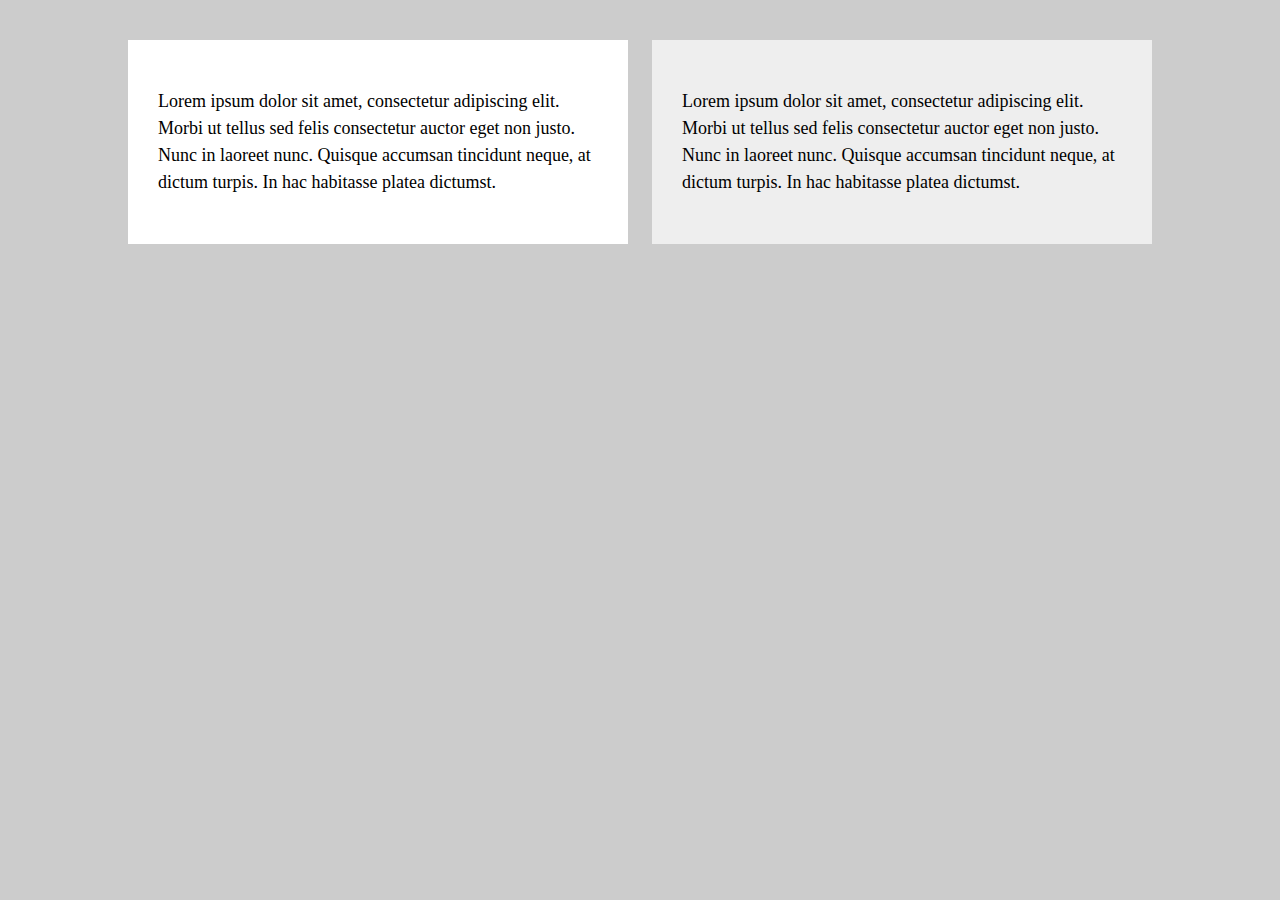
==== Portfolio.html @ f9a4d370 "initial commit" ====
<!doctype html>
<html lang="en-us">

<head>

 <meta charset="UTF-8">
 <meta name="viewport" content="width=device-width, initial-scale=1.0">

 <title>HTML</title>

 <link rel="stylesheet" type="text/css" href="reset.css">
  <link rel="stylesheet" type="text/css" href="style.css">

</head>

<body>

 <div class="wrapper">

   <section id="main-content">
      <p>Lorem ipsum dolor sit amet, consectetur adipiscing elit. Morbi ut tellus sed felis consectetur auctor eget non justo. Nunc in laoreet nunc. Quisque accumsan tincidunt neque, at dictum turpis. In hac habitasse platea dictumst. </p>
    </section>

   <section id="sidebar">
      <p>Lorem ipsum dolor sit amet, consectetur adipiscing elit. Morbi ut tellus sed felis consectetur auctor eget non justo. Nunc in laoreet nunc. Quisque accumsan tincidunt neque, at dictum turpis. In hac habitasse platea dictumst. </p>
    </section>

 </div>

</body>

</html>
---- style.css ----
/**
 * Media Query Demo (note the commented rules)
 **/

* {
  box-sizing: border-box;
}

/*
  The background color will be #ccc
  at browser widths above 768px
*/
body {
  /* Typography */
  font-size: 18px;
  line-height: 27px;

  /* Visual */
  background-color: #ccc;
}

/*
  The width of the wrapper will be 1024px
  at browser widths above 768px
*/
.wrapper {
  /* Box-model */
  width: 1024px;

  /* Positioning */
  margin: 40px auto;
}

#main-content,
#sidebar {
  /* Box-model */
  width: 500px;
  padding: 30px;
}

#main-content {
  /* Positioning */
  float: left;

  /* Visual */
  background: #fff;
}

#sidebar {
  /* Positioning */
  float: right;

  /* Visual */
  background: #eee;
}

/*
  These rules take effect when the browser's width
  is either 768px or less.
*/

@media screen and (max-width: 980px) {
  /* The body's bg color will be #333 */
  body {
    background-color: darkblue;
    color: #fff;
  }

  /* The wrapper's width will be 600px */
  .wrapper {
    width: 600px;
  }
}
@media screen and (max-width: 768px) {
  /* The body's bg color will be #333 */
  body {
    background-color: darkgreen;
    color: #fff;
  }

  /* The wrapper's width will be 600px */
  .wrapper {
    width: 600px;
  }
}
@media screen and (max-width: 640px) {
  /* The body's bg color will be #333 */
  body {
    background-color: black;
    color: #fff;
  }

  /* The wrapper's width will be 600px */
  .wrapper {
    width: 600px;
  }
}
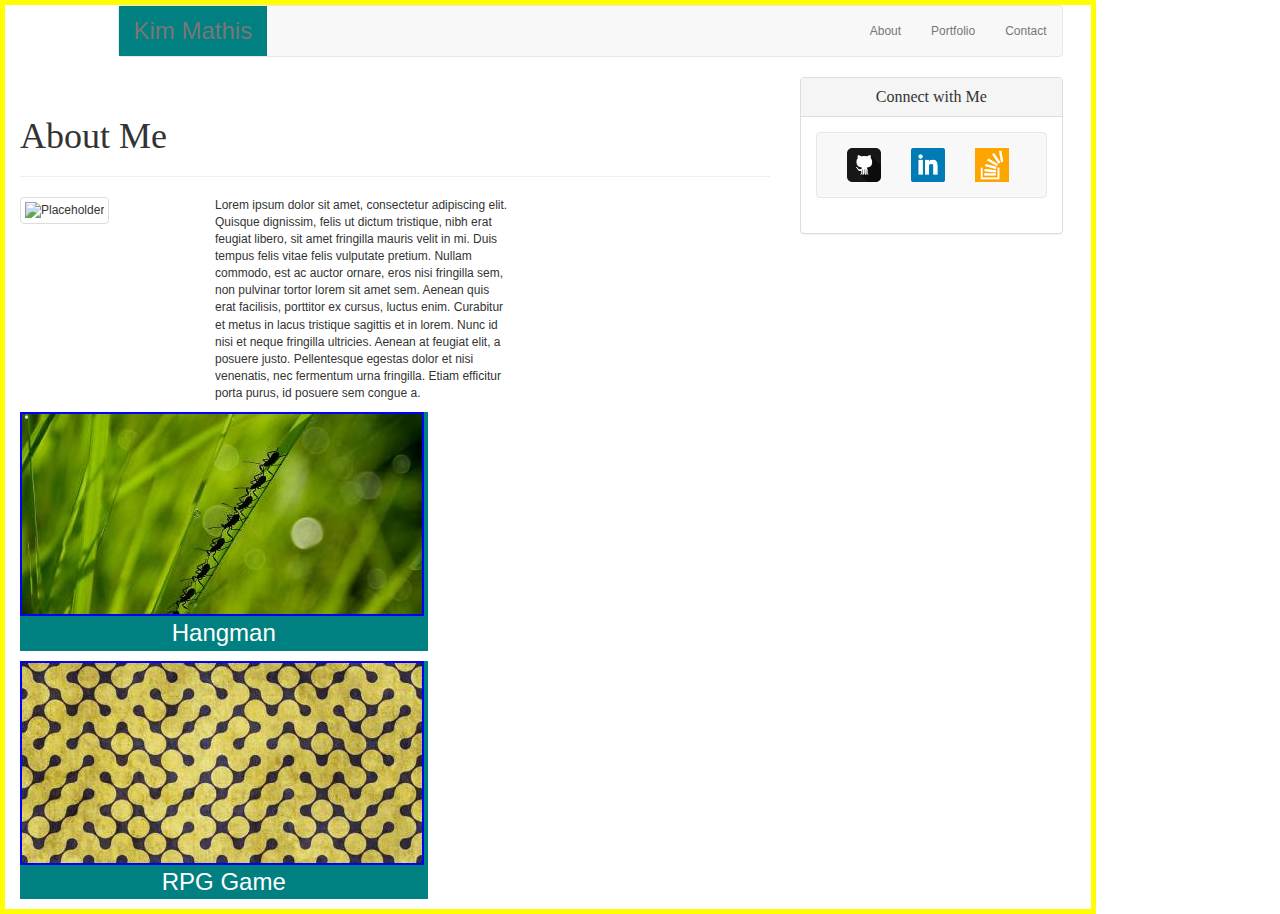
==== commit 1ffc8d11: "used bootstrap for portfolio.html" ====
--- a/Portfolio.html
+++ b/Portfolio.html
@@ -1,35 +1,88 @@
-<!doctype html>
+<!DOCTYPE html>
 <html lang="en-us">
-
 <head>
-
- <meta charset="UTF-8">
- <meta name="viewport" content="width=device-width, initial-scale=1.0">
-
- <title>HTML</title>
-
- <link rel="stylesheet" type="text/css" href="reset.css">
-  <link rel="stylesheet" type="text/css" href="style.css">
-
+  <meta charset="UTF-8">
+  <title>Bootstrap port</title>
+  <!-- Bootstrap CDN -->
+  <link rel="stylesheet" href="https://maxcdn.bootstrapcdn.com/bootstrap/3.3.6/css/bootstrap.min.css">
+  <link rel="stylesheet" type="text/css" href="assets/css/style.css">
 </head>
-
 <body>
-
- <div class="wrapper">
-
-   <section id="main-content">
-      <p>Lorem ipsum dolor sit amet, consectetur adipiscing elit. Morbi ut tellus sed felis consectetur auctor eget non justo. Nunc in laoreet nunc. Quisque accumsan tincidunt neque, at dictum turpis. In hac habitasse platea dictumst. </p>
-    </section>
-
-   <section id="sidebar">
-      <p>Lorem ipsum dolor sit amet, consectetur adipiscing elit. Morbi ut tellus sed felis consectetur auctor eget non justo. Nunc in laoreet nunc. Quisque accumsan tincidunt neque, at dictum turpis. In hac habitasse platea dictumst. </p>
-    </section>
-
- </div>
-
+    
+  <!-- Creates the Overall Grid -->
+  <div class="container">
+    <!-- Row 1 -->
+    <div class="row">
+      <div class="col-lg-offset-1 col-lg-10">
+         <nav class="navbar navbar-default">
+           <div class="container-fluid">    
+           <div class="navbar-header">
+              <a class="navbar-brand" href="#">Kim Mathis</a>
+           </div>      
+           <ul class="nav navbar-nav navbar-right">
+              <li><a href="Index.html">About</a></li>
+              <li><a href="Portfolio.html">Portfolio</a></li>
+              <li><a href="Contact.html">Contact</a></li>
+           </ul>          
+       </div><!-- /.container-fluid -->
+       </nav>
+      </div>
+    </div>
+    <!-- Row 2 -->
+    <div class="row">      
+      <div class="col-lg-8">
+        <div class="page-header">
+          <h1>About Me</h1>
+        </div>
+        <div class="row">
+          <div class="col-lg-3">
+            <img src="http://placehold.it/300x300" alt="Placeholder" class="img-thumbnail">
+          </div>
+          <div class="col-lg-5">
+            <p>
+              Lorem ipsum dolor sit amet, consectetur adipiscing elit. Quisque dignissim, felis ut dictum tristique, nibh erat feugiat libero, sit amet fringilla mauris velit in mi. Duis tempus felis vitae felis vulputate pretium. Nullam commodo, est ac auctor ornare,
+              eros nisi fringilla sem, non pulvinar tortor lorem sit amet sem. Aenean quis erat facilisis, porttitor ex cursus, luctus enim. Curabitur et metus in lacus tristique sagittis et in lorem. Nunc id nisi et neque fringilla ultricies. Aenean
+              at feugiat elit, a posuere justo. Pellentesque egestas dolor et nisi venenatis, nec fermentum urna fringilla. Etiam efficitur porta purus, id posuere sem congue a.
+            </p>
+          </div>
+        </div>
+      </div>
+      <div class="col-lg-3">
+        <div class="panel panel-default">
+          <div class="panel-heading">
+            <h3 class="panel-title">Connect with Me</h3>
+          </div>
+          <div class="panel-body">
+              <nav class="navbar navbar-default">
+                <div class="container-fluid">       
+                  <ul class="nav navbar-nav navbar-right">
+                     <li class="cme"><a href="https://stackoverflow.com/users/8169398/kim?tab=profile"><img class="tiny" src="assets/images/github2-128.png" alt="StackOverflow"></a></li>
+                     <li class="cme"><a href="www.linkedin.com/in/kdmathis"><img class="tiny" src="assets/images/square-linkedin-128.png" alt="LinkedIn"></a></li>
+                     <li class="cme"><a href="https://github.com/settings/profile"><img class="tiny" src="assets/images/stackoverflow.png" alt="GitHub"></a></li>   
+                  </ul>    
+                </div><!-- /.container-fluid -->
+              </nav>               
+          </div> <!-- panel body   -->        
+        </div>  <!-- "panel panel-default" -->
+      </div>
+  <!--    <div class="col-sm-3">
+        <p>Lorem ipsum dolor sit amet, consectetur adipisicing elit. Dolores ratione sint ex porro excepturi non dolorum, ullam ea quae vel earum, soluta obcaecati natus. Eligendi iusto accusantium mollitia debitis assumenda!</p>
+      </div>  -->
+    </div>
+    <!-- Row 3 -->
+    <div class="row">
+      <div class="col-lg-2">
+        <img id="pic1" src="assets/images/lorempixel2.jpg">
+        <p id="hangman">Hangman</p>
+      </div>      
+    </div>
+    <!-- Row 4 -->
+    <div class="row">
+      <div class="col-lg-2">
+        <img id="pic1" src="assets/images/lorempixel4.jpg">
+        <p id="hangman">RPG Game</p>
+      </div>   
+    </div>
+  </div>
 </body>
-
-</html>
-
-
-
+</html>--- a/assets/css/style.css
+++ b/assets/css/style.css
@@ -0,0 +1,59 @@
+* {
+    box-sizing: border-box;
+}
+
+
+body {
+    width: 1096px;  
+/*    width: 960px;  */
+    font-family: 'Arial', 'Helvetica Neue', Helvetica, sans-serif;
+    padding-top: 0px;
+    margin-top: 0px;
+    border: 5px solid yellow;
+    font-size: 12px;
+}
+h1, h2, h3 {
+    font-family: "Georgia", Times, 'Times New Roman', serif;
+}
+.navbar-header a {
+    color: white;  
+    background: teal;   
+    font-size: 24px; 
+}    
+.panel-title {
+	text-align: center;
+}
+
+.tiny {
+	height: 100%;
+	width: 100%;  	
+}
+.cme {
+	width: 30%;	
+}
+#foot {
+	clear: both;
+  width: 100%; 
+  text-align: center;
+  
+}
+#foot p {
+	
+  text-align: center;
+  }
+#tellme {
+	float: right;
+	border: 2px solid blue;
+}
+#pic1 {
+	float: left;
+	border: 2px solid blue;
+}
+#hangman {
+  background: teal;
+  color: white;
+  font-size: 24px;  
+  text-align: center;
+  width: 247%;
+
+}